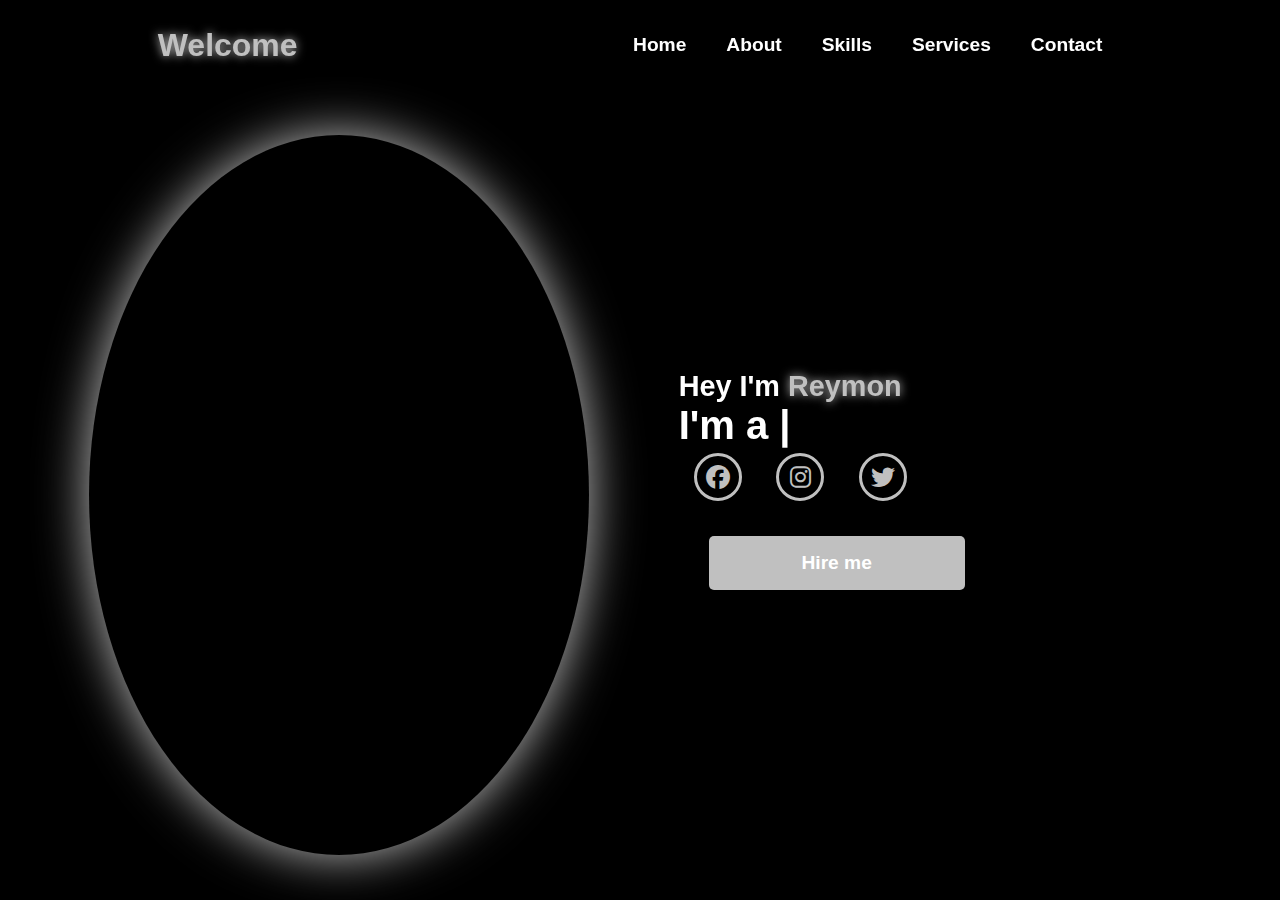
==== IPT1_ROMANO/docs/index.html @ 8b3d2ae8 "Update index.html" ====
<!DOCTYPE html>
<html lang="en">
<head>
    <meta charset="UTF-8">
    <meta name="viewport" content="width=device-width, initial-scale=1.0">
    <link rel="stylesheet" href="https://cdnjs.cloudflare.com/ajax/libs/font-awesome/6.5.1/css/all.min.css">
    <link rel="stylesheet" href="https://unpkg.com/aos@next/dist/aos.css" />
    <link rel="stylesheet" href="css/style.css">
    <title>Reymon's Portfolio</title>
</head>
<body>
    <nav>
        <div class="nav-container">
            <div class="logo" data-aos="zoom-in" data-aos-duration="1500">
                <span>Welcome</span>
            </div>
            <div class="links">
                <div class="link" data-aos="fade-up" data-aos-duration="1500" data-aos-delay="100"><a href="index.html">Home</a></div>
                <div class="link" data-aos="fade-up" data-aos-duration="1500" data-aos-delay="200"><a href="about.html">About</a></div>
                <div class="link" data-aos="fade-up" data-aos-duration="1500" data-aos-delay="300"><a href="skill.html">Skills</a></div>
                <div class="link" data-aos="fade-up" data-aos-duration="1500" data-aos-delay="400"><a href="service.html">Services</a></div>
                <div class="link" data-aos="fade-up" data-aos-duration="1500" data-aos-delay="500"><a href="contact.html">Contact</a></div>
        </div>
        <i class="fa-solid fa-bars hamburg" onclick="hamburg()"></i>
    </div>
        <div class="dropdown">
            <div class="links">
                <a href="index.html">Home</a>
                <a href="about.html">About</a>
                <a href="skill.html">Skills</a>
                <a href="service.html">Service</a>
                <a href="contact.html">Contact</a>
                <i class="fa-solid fa-xmark cancel" onclick="cancel()"></i>
            </div>
        </div>
    </nav>
    <section>
        <div class="main-container">
            <div class="image" data-aos="zoom-out" data-aos-duration="3000">
                <img src="mon.jpg" alt="">
            </div>
            <div class="content">
                <h1 data-aos="fade-left" data-aos-duration="1500" data-aos-delay="700">Hey I'm <span>Reymon</span></h1>
                <div class="typewriter" data-aos="fade-right" data-aos-duration="1500" data-aos-delay="900">I'm a <span class="typewriter-text"></span><label for="">|</label></div>
                <div class="social-links">
                    <a href="https://www.facebook.com/monmonromano12" data-aos="fade-up" data-aos-duration="1500" data-aos-delay="1300"><i class="fa-brands fa-facebook"></i></a>
                    <a href="https://www.instagram.com/moonromano?igsh=aDd1a3ZpdTg3dG9l&utm_source=qr&fbclid=IwY2xjawGqdCxleHRuA2FlbQIxMAABHYf7VnyqR0iB0hDpVmkkxdxwJHWHjN-q7ReKUChhHwYKJUv3ZDwxHUAWiQ_aem_iV2AkpaB7xPBNqSfg1x-sg" data-aos="fade-up" data-aos-duration="1500" data-aos-delay="1400"><i class="fa-brands fa-instagram"></i></a>
                    <a href="https://www.x.com/moonromano" data-aos="fade-up" data-aos-duration="1500" data-aos-delay="1600"><i class="fa-brands fa-twitter"></i></a>
                </div>
              <div class="btn" data-aos="zoom-in" data-aos-duration="1500" data-aos-delay="1800">
    <button onclick="redirectToHireMe()">Hire me</button>
</div>
            </div>
        </div>
    </section>
    <script src="https://unpkg.com/aos@next/dist/aos.js"></script>
    <script>
      AOS.init({offset:0});
</script>

    </script>
    <script src="script.js"></script>
</body>
</html>
---- IPT1_ROMANO/docs/css/style.css ----
*{
    padding: 0;
    margin: 0;
    font-family: 'Poppins', sans-serif;
    box-sizing: border-box;
}

body{
    width: 100%;
    height: 100vh;
    overflow: hidden;
    background-color: black;
}

nav{
    width: 100%;
    height: 10vh;
    position: sticky;
}

.nav-container{
    width: 100%;
    height: 100%;
    display: flex;
    justify-content: space-around;
    align-items: center;
}

.logo{
    color: white;
    font-size: 2rem;
    font-weight: bold;
}

.logo span{
    color: #c0c0c0;
    text-shadow: 0 0 10px #c0c0c0;
}

.hamburg,
.cancel{
    cursor: pointer;
    position: absolute;
    right: 15px;
    top: 10px;
    color: white;
    display: none;
    font-size: clamp(2.5rem, 0.5rem + 5vw, 3rem);
}

.nav-container .links{
    display: flex;
}

.nav-container .links a{
    position: relative;
    font-size: 1.2rem;
    color: white;
    margin: 0 20px;
    text-decoration: none;
    font-weight: 550;
    transition: 0.3s linear;
}

.nav-container .links a::before{
    position: absolute;
    content: "";
    bottom: -3px;
    left: 0;
    width: 0%;
    height: 3px;
    background-color: #c0c0c0;
    transition: 0.2s linear;
}

.nav-container .links a:hover::before{
    width: 100%;
}

.nav-container .links a:hover{
    color: #c0c0c0;
}

.dropdown{
    z-index: 100;
    position: absolute;
    top: 0;
    transform: translateY(-500px);
    width: 100%;
    height: auto;
    backdrop-filter: blur(4px) brightness(40%);
    box-shadow:  0 0 20px black;
    transition: 0.2s linear;
}

.dropdown .links a{
    display: flex;
    color: white;
    text-decoration: none;
    justify-content: center;
    padding: 15px 0;
    align-items: center;
    transition: 0.2s linear;
}

.dropdown .links a:hover{
    background-color: #c0c0c0;
}

section{
    width: 100%;
    height: 90vh;
}

.main-container{
    width: 100%;
    height: 100%;
    display: flex;
    justify-content: space-evenly;
    align-items: center;
}

.main-container .image{
    width: 500px;
    height: 80vh;
    border-radius: 100%;
    overflow: hidden;
    box-shadow: 0 0 50px #c0c0c0;
}

.main-container .image img{
    width: 100%;
}

.main-container .image:hover{
    animation: animate 1.5s ease-in-out infinite;
}

@keyframes animate {
    0%{
        scale: 1;
    }
    
    50%{
        scale: 1.05;
    }
    
    100%{
        scale: 1;
    }
}

.main-container .content{
    color: white;
    width: 40%;
    min-height: 100px;
}

.content h1{
    font-size: clamp(1rem, 1rem + 5vw, 1.8rem);
}

.content h1 span{
    color: #c0c0c0;
    text-shadow: 0  0 10px #c0c0c0;
}

.content .typewriter{
    font-size: clamp(1rem, 1rem + 5vw, 2.5rem);
    font-weight: 600;
}

.content .typewriter-text{
    color: #c0c0c0;
    text-shadow: 0 0 10px #c0c0c0;
}

.content p{
    font-size: clamp(0.4rem , 0.2rem + 9vw, 1rem);
    margin: 10px 0;
}

.social-links i{
    display: inline-flex;
    justify-content: center;
    align-items: center;
    width: 3rem;
    height: 3rem;
    background-color: transparent;
    border: 0.2rem solid #c0c0c0;
    border-radius: 50%;
    color: #c0c0c0;
    margin: 5px 15px;
    font-size: 1.5rem;
    transition: 0.2s linear;
}

.social-links i:hover{
    scale: 1.3;
    color: black;
    background-color: #c0c0c0;
    filter: drop-shadow(0 0 10px #c0c0c0);
}

.content button{
    width: 50%;
    height: 6vh;
    margin: 30px;
    background-color: #c0c0c0;
    color: white;
    border: none;
    outline: none;
    font-size: 120%;
    font-weight: 700;
    border-radius: 5px;
    transition: 0.2s linear;
}

.content button:hover{
    scale: 1.1;
    color: #c0c0c0;
    border: 2px solid #c0c0c0;
    background-color: transparent;
    font-weight: 700;
    box-shadow: 0 0 40px #c0c0c0;
}

@media (max-width:884px) {
    nav .logo{
        position: absolute;
        top: 16px;
        left: 15px;
        font-size: 1.5rem;
    }

    .main-container {
        display: flex;
        flex-direction: column;
    }

    .nav-container .links{
        display: none;
    }

    .hamburg,
    .cancel{
        display: block;
    }

    .main-container .content{
        width: 80%;
    }

    .social-links i{
        width: 2.5rem;
        height: 2.5rem;
        font-size: 1.5rem;
    }

    .main-container .image{
        z-index: -1;
        width: 50%;
        height: 60%;
    }
}

@media (max-width:440px){
    .main-container .image{
        width: 50%;
        height: 60%;
        margin-bottom: 0px;
    }

    .main-container .content{
        width: 80%;
    }

    .main-container button{
        margin-top: 15px;
    }
    
}
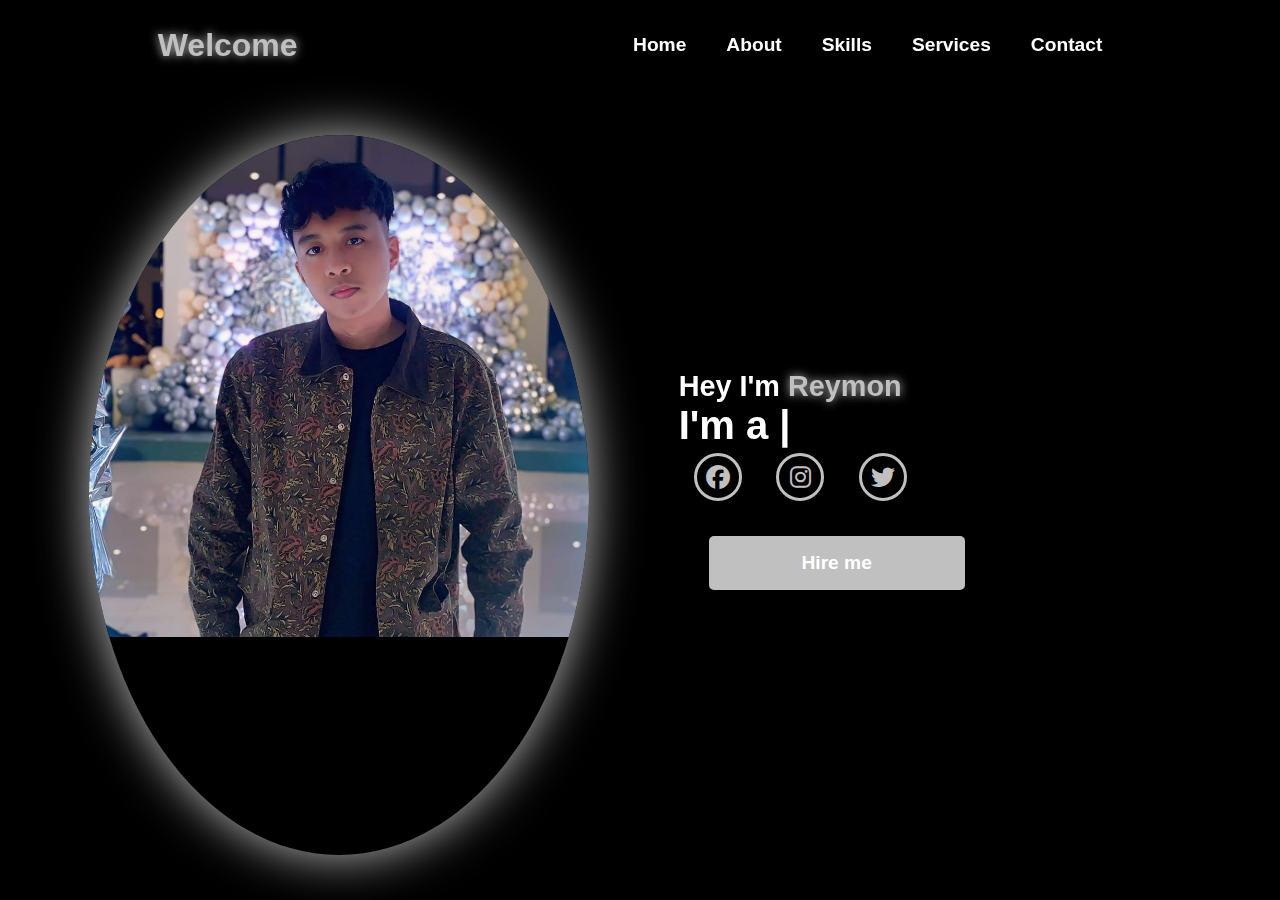
==== commit 7e3f04d9: "Update index.html" ====
--- a/IPT1_ROMANO/docs/index.html
+++ b/IPT1_ROMANO/docs/index.html
@@ -37,7 +37,7 @@
     <section>
         <div class="main-container">
             <div class="image" data-aos="zoom-out" data-aos-duration="3000">
-                <img src="mon.jpg" alt="">
+                <img src="img/mon.jpg" alt="">
             </div>
             <div class="content">
                 <h1 data-aos="fade-left" data-aos-duration="1500" data-aos-delay="700">Hey I'm <span>Reymon</span></h1>
